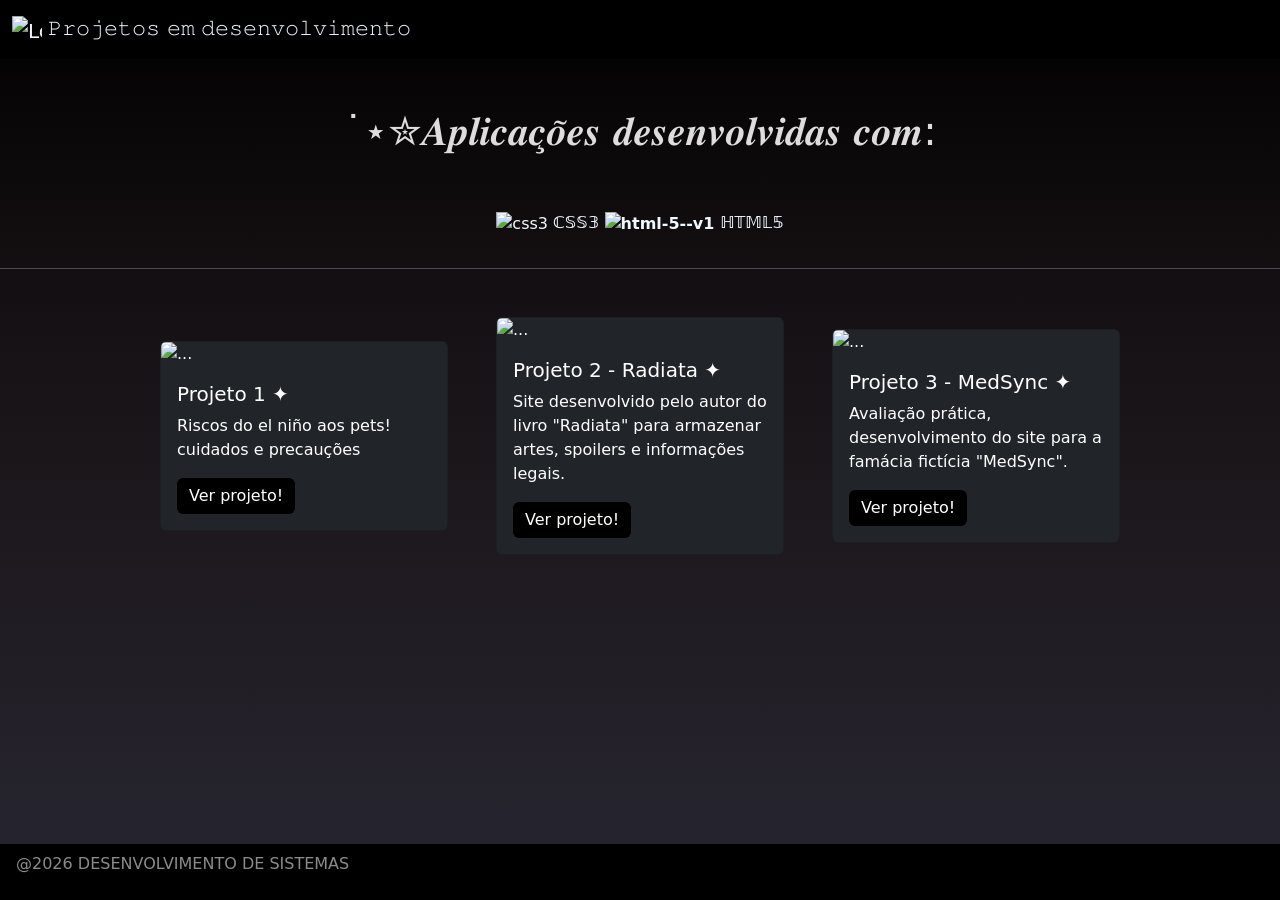
==== index.html @ c849a94e "projeto3" ====
<!doctype html>
<html lang="en">

<head>
    <meta charset="utf-8">
    <meta name="viewport" content="width=device-width, initial-scale=1">
    <title>Bootstrap demo</title>
    <link href="https://cdn.jsdelivr.net/npm/bootstrap@5.3.8/dist/css/bootstrap.min.css" rel="stylesheet"
        integrity="sha384-sRIl4kxILFvY47J16cr9ZwB07vP4J8+LH7qKQnuqkuIAvNWLzeN8tE5YBujZqJLB" crossorigin="anonymous">
    <style>
        * {
            padding: 0;
            margin: 0
        }
    </style>


</head>

<body>
    <div class=" d-flex flex-column"
        style="min-height: 100vh; background-image: linear-gradient(to bottom, #000000, #110d0f, #1b161a, #221e26, #272732);">
        <header>
            <nav class="navbar" style="background-color: #000000;" data-bs-theme="light">
                <div class="container-fluid">
                    <a class="navbar-brand" href="#" style="color: aliceblue;">
                        <img style="height: 30px;"
                            src="https://us.123rf.com/450wm/jovanas/jovanas2104/jovanas210400565/167824797-wrench-and-gear-isolated-icon-on-black-background.jpg"
                            alt="Logo" width="30" height="24" class="d-inline-block align-text-top">
                        𝙿𝚛𝚘𝚓𝚎𝚝𝚘𝚜 𝚎𝚖 𝚍𝚎𝚜𝚎𝚗𝚟𝚘𝚕𝚟𝚒𝚖𝚎𝚗𝚝𝚘
                    </a>
                </div>
            </nav>
        </header>

        <main>
            <section class="mt-5 d-flex flex-column align-items-center flex-wrap justify-content-center">
                <h1 style="color: rgb(221, 221, 221);">˙⋆✮𝑨𝒑𝒍𝒊𝒄𝒂𝒄̧𝒐̃𝒆𝒔 𝒅𝒆𝒔𝒆𝒏𝒗𝒐𝒍𝒗𝒊𝒅𝒂𝒔 𝒄𝒐𝒎:</h1>
                <br>
                <p style="color: aliceblue;">
                    <br>
                    <img width="96" height="96" src="https://img.icons8.com/fluency/96/css3.png" alt="css3" />
                    <strong>ℂ𝕊𝕊𝟛
                        <img width="96" height="96" src="https://img.icons8.com/color/96/html-5--v1.png"
                            alt="html-5--v1" /> ℍ𝕋𝕄𝕃𝟝</strong>
                </p>
            </section>
            <hr style="color: aliceblue;">

            <section class="mt-5 d-flex justify-content-center align-items-center gap-5 mt-5 flex-wrap">
                <div class="card text-bg-dark mb-3" style="max-width: 18rem;" style="width: 18rem;">
                    <img src="../seletorDeProjetos/imagens/foto1.avif" class="card-img-top" alt="...">
                    <div class="card-body">
                        <h5 class="card-title">Projeto 1 ✦</h5>
                        <p class="card-text">Riscos do el niño aos pets! cuidados e precauções</p>
                        <a style="background-color: #000000; border:#000000;" href="./projeto1/projeto01.html" class="btn btn-primary"
                            style="background-color: #000000; border: #002e48;">Ver projeto!</a>
                    </div>
                </div>
                <div class="card text-bg-dark mb-3" style="max-width: 18rem;" style="width: 18rem;">
                    <img src="./imagens/lírio.jpg" class="card-img-top" alt="...">
                    <div class="card-body">
                        <h5 class="card-title">Projeto 2 - Radiata ✦</h5>
                        <p class="card-text">Site desenvolvido pelo autor do livro "Radiata" para armazenar artes,
                            spoilers e informações legais.
                        </p>
                        <a style="background-color: #000000; border: #000000;" href="../seletorDeProjetos/projeto2/código/home.html" class="btn btn-primary">Ver
                            projeto!</a>
                    </div>
                </div>
                <div class="card text-bg-dark mb-3" style="max-width: 18rem;" style="width: 18rem;">
                    <img src="./imagens/farma.jpg" class="card-img-top" alt="...">
                    <div class="card-body">
                        <h5 class="card-title">Projeto 3 - MedSync ✦</h5>
                        <p class="card-text">Avaliação prática, desenvolvimento do site para a famácia fictícia
                            "MedSync".</p>
                        <a style="background-color: #000000; border: #000000;" href="./projeto3/Medsync.html" class="btn btn-primary">Ver
                            projeto!</a>
                    </div>
                </div>
            </section>

        </main>

        <footer class="mt-auto d-flex align-items-center" style="background-color: #000000; ">
            <ul class="nav justify-content-center">

                <li class="nav-item">
                    <a class="nav-link" href="#" style="color: rgb(139, 139, 139);"> <p>@2026 DESENVOLVIMENTO DE
                        SISTEMAS</p></a>
                </li>
            </ul>

        </footer>




    </div>

    <script src="https://cdn.jsdelivr.net/npm/bootstrap@5.3.8/dist/js/bootstrap.bundle.min.js"
        integrity="sha384-FKyoEForCGlyvwx9Hj09JcYn3nv7wiPVlz7YYwJrWVcXK/BmnVDxM+D2scQbITxI"
        crossorigin="anonymous"></script>
</body>

</html>
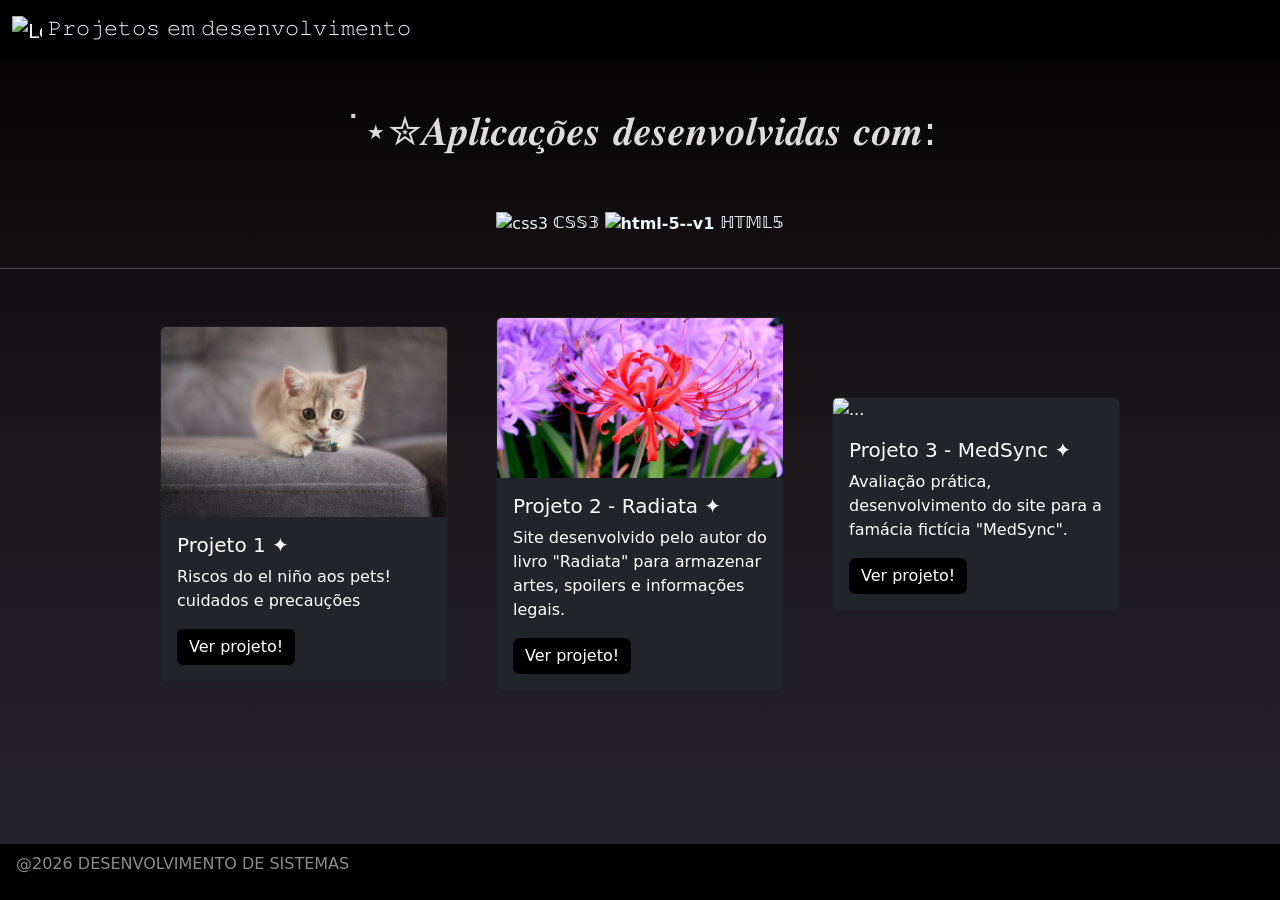
==== commit 6533ee97: "Update index.html" ====
--- a/index.html
+++ b/index.html
@@ -49,7 +49,7 @@
 
             <section class="mt-5 d-flex justify-content-center align-items-center gap-5 mt-5 flex-wrap">
                 <div class="card text-bg-dark mb-3" style="max-width: 18rem;" style="width: 18rem;">
-                    <img src="../seletorDeProjetos/imagens/foto1.avif" class="card-img-top" alt="...">
+                    <img src="./imagensRepositório/gatinho.jpg" class="card-img-top" alt="...">
                     <div class="card-body">
                         <h5 class="card-title">Projeto 1 ✦</h5>
                         <p class="card-text">Riscos do el niño aos pets! cuidados e precauções</p>
@@ -58,18 +58,18 @@
                     </div>
                 </div>
                 <div class="card text-bg-dark mb-3" style="max-width: 18rem;" style="width: 18rem;">
-                    <img src="./imagens/lírio.jpg" class="card-img-top" alt="...">
+                    <img src="./imagensRepositório/lírio.webp" class="card-img-top" alt="...">
                     <div class="card-body">
                         <h5 class="card-title">Projeto 2 - Radiata ✦</h5>
                         <p class="card-text">Site desenvolvido pelo autor do livro "Radiata" para armazenar artes,
                             spoilers e informações legais.
                         </p>
-                        <a style="background-color: #000000; border: #000000;" href="../seletorDeProjetos/projeto2/código/home.html" class="btn btn-primary">Ver
+                        <a style="background-color: #000000; border: #000000;" href="./projeto2/código/index.html" class="btn btn-primary">Ver
                             projeto!</a>
                     </div>
                 </div>
                 <div class="card text-bg-dark mb-3" style="max-width: 18rem;" style="width: 18rem;">
-                    <img src="./imagens/farma.jpg" class="card-img-top" alt="...">
+                    <img src=".imagensRepositório/farmacia.jpg" class="card-img-top" alt="...">
                     <div class="card-body">
                         <h5 class="card-title">Projeto 3 - MedSync ✦</h5>
                         <p class="card-text">Avaliação prática, desenvolvimento do site para a famácia fictícia
@@ -85,7 +85,7 @@
         <footer class="mt-auto d-flex align-items-center" style="background-color: #000000; ">
             <ul class="nav justify-content-center">
 
-                <li class="nav-item">
+                <li class="nav-item d-flex align-itens-center justify-content-center">
                     <a class="nav-link" href="#" style="color: rgb(139, 139, 139);"> <p>@2026 DESENVOLVIMENTO DE
                         SISTEMAS</p></a>
                 </li>
@@ -103,4 +103,4 @@
         crossorigin="anonymous"></script>
 </body>
 
-</html>+</html>
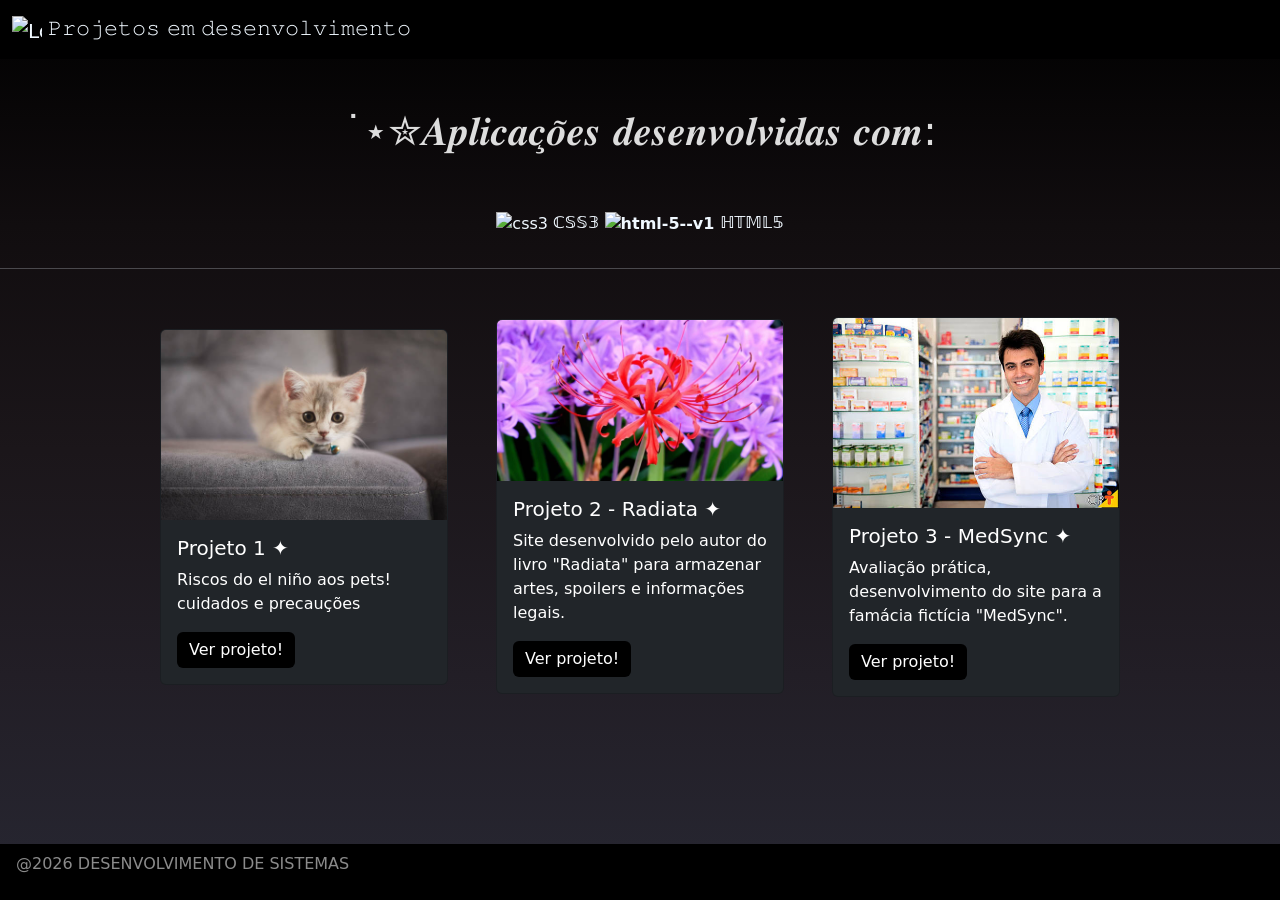
==== commit 3bab5abb: "Update index.html" ====
--- a/index.html
+++ b/index.html
@@ -69,7 +69,7 @@
                     </div>
                 </div>
                 <div class="card text-bg-dark mb-3" style="max-width: 18rem;" style="width: 18rem;">
-                    <img src=".imagensRepositório/farmacia.jpg" class="card-img-top" alt="...">
+                    <img src="./imagensRepositório/farmacia.jpg" class="card-img-top" alt="...">
                     <div class="card-body">
                         <h5 class="card-title">Projeto 3 - MedSync ✦</h5>
                         <p class="card-text">Avaliação prática, desenvolvimento do site para a famácia fictícia
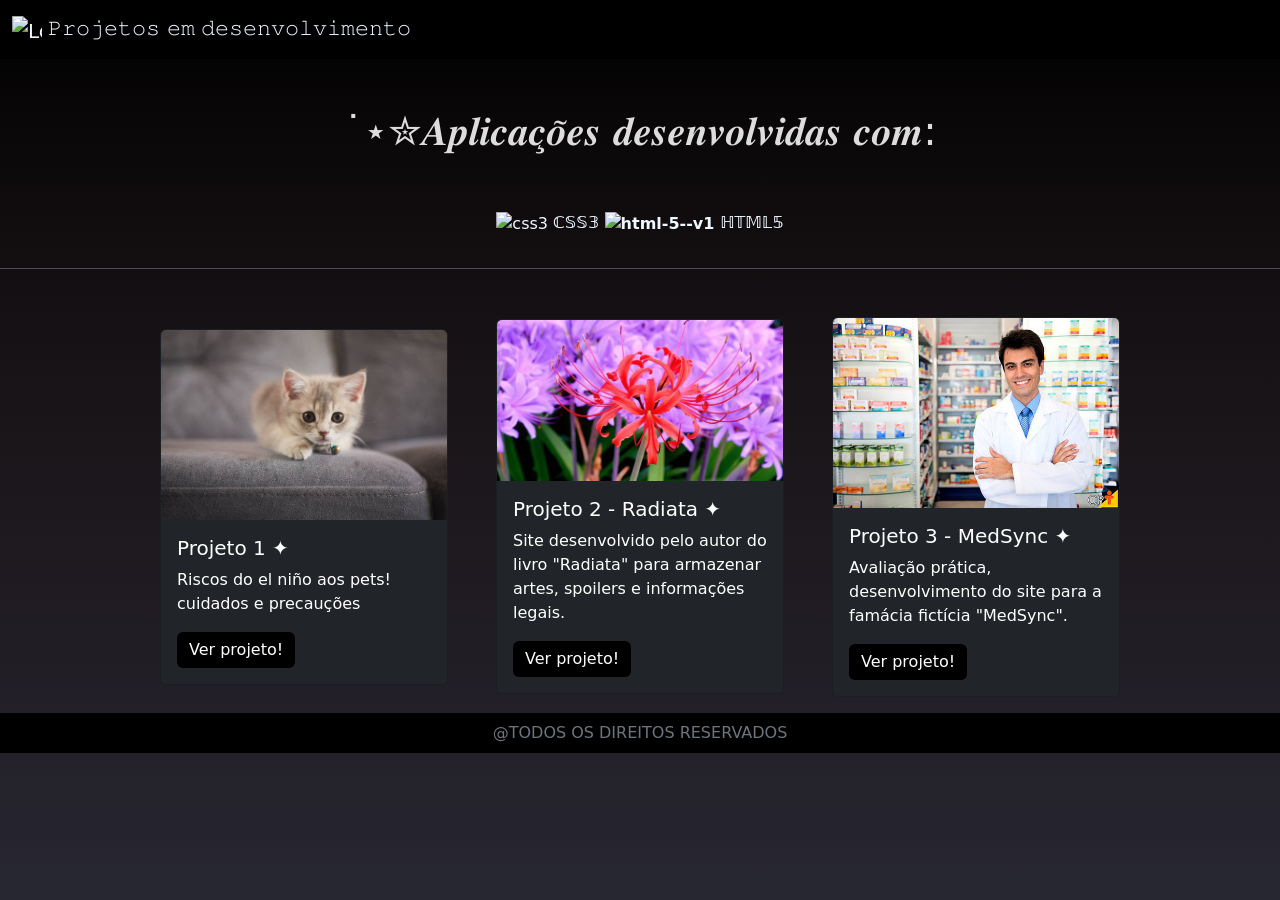
==== commit 497aaae0: "Update index.html" ====
--- a/index.html
+++ b/index.html
@@ -82,15 +82,12 @@
 
         </main>
 
-        <footer class="mt-auto d-flex align-items-center" style="background-color: #000000; ">
-            <ul class="nav justify-content-center">
-
-                <li class="nav-item d-flex align-itens-center justify-content-center">
-                    <a class="nav-link" href="#" style="color: rgb(139, 139, 139);"> <p>@2026 DESENVOLVIMENTO DE
-                        SISTEMAS</p></a>
+        <footer style="background-color: #000000; margin-bottom: auto;"  >
+            <ul class="nav  d-flex align-items-center justify-content-center mb-auto" >
+                <li class="nav-item  d-flex align-items-center justify-content-center mb-auto">
+                    <a class="nav-link d-flex align-items-center justify-content-center text-secondary mb-auto">@TODOS OS DIREITOS RESERVADOS</a>
                 </li>
             </ul>
-
         </footer>
 
 
